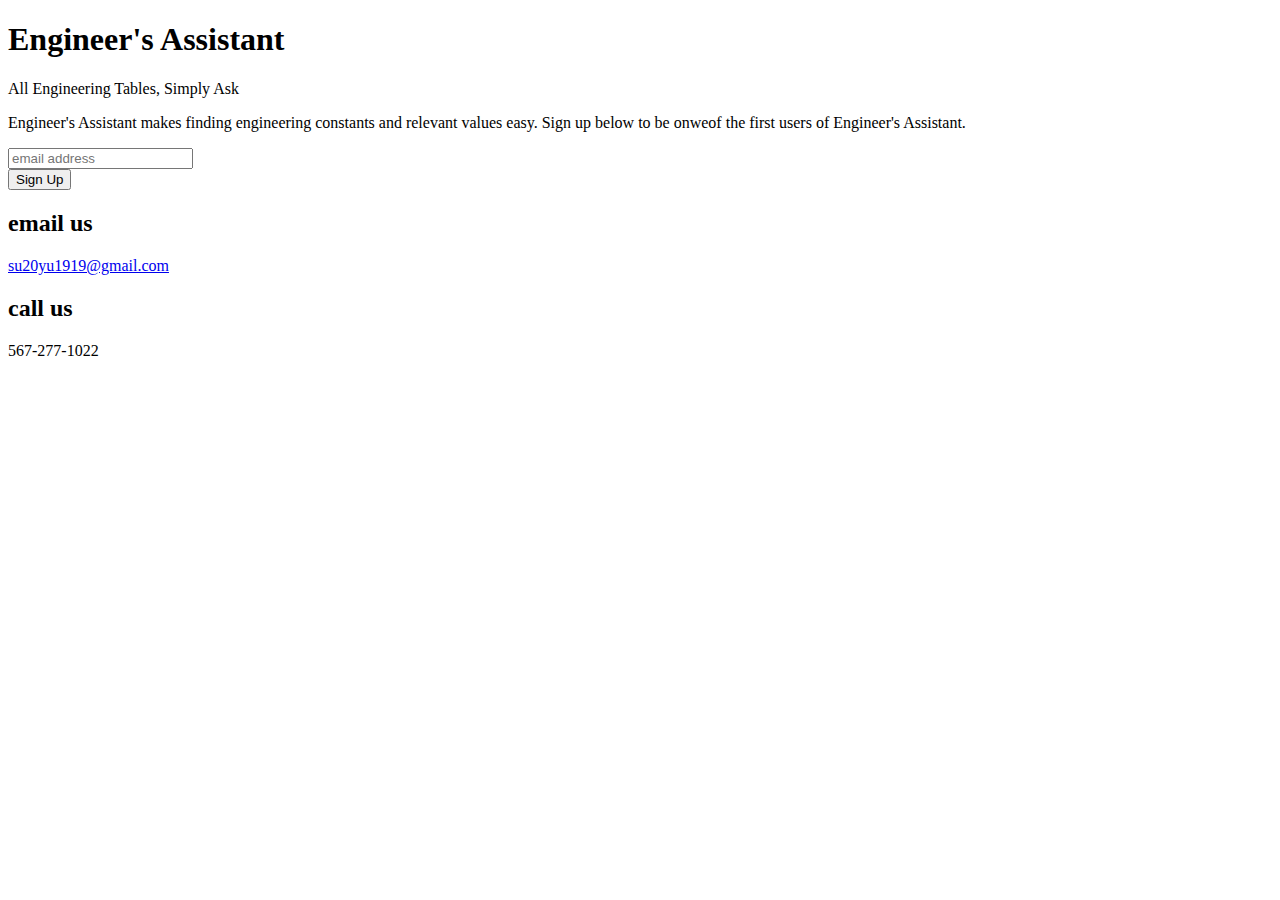
==== index.html @ a253eec9 "Add files via upload" ====
<!DOCTYPE html PUBLIC "-//W3C//DTD XHTML 1.0 Transitional//EN" "http://www.w3.org/TR/xhtml1/DTD/xhtml1-transitional.dtd">
<html xmlns="http://www.w3.org/1999/xhtml">
<head>
<meta http-equiv="Content-Type" content="text/html; charset=utf-8" />
<title>Engineer's Assistant</title>
<link href="tools/style.css" rel="stylesheet" type="text/css" media="screen" />
<link href="tools/font-awesome/css/font-awesome.css" type="text/css" rel="stylesheet">
<script type="text/javascript" src="tools/jquery.min.js"></script> 
<link href='https://fonts.googleapis.com/css?family=Merriweather:700,400|Lato' rel='stylesheet' type='text/css'>
<link href="https://file.myfontastic.com/n6vo44Re5QaWo8oCKShBs7/icons.css" rel="stylesheet">
<meta name="viewport" content="width=device-width, initial-scale = 1.0, user-scalable = no">


</head>
<body>
<div class="wrapper"><!--wrapper started-->
	<div class="abovebanner"><!-- above banner started -->
			<div class="header"><!-- header started-->
				<h1 id="logo">Engineer's <span>Assistant</span></h1>
				<p class="line1">All Engineering Tables, Simply Ask</p>
			</div><!-- header ended-->
			<div id="center_text">
				<p>Engineer's Assistant makes finding engineering constants and relevant values easy. Sign up below to be onweof the first users of Engineer's Assistant. </p>
			</div>
			<!--<div class="content">&lt;!&ndash; content started&ndash;&gt;-->

					
					<!--<div class="form">&lt;!&ndash; form started &ndash;&gt;-->
						<!--<div class="mainform">-->
							<!--<div class="field"><input type="text" id="test" value="enter your email address"/></div>-->
							<!--<div class="submit"><input type="button" value="subscribe here" /></div>						-->
						<!--</div>-->
					<!--</div>&lt;!&ndash; form ended &ndash;&gt;-->
				<!-- Begin MailChimp Signup Form -->
		<!-- Begin MailChimp Signup Form -->
			<!--<style type="text/css">-->
				<!--#mc_embed_signup{background:#fff; clear:left; font:14px Helvetica,Arial,sans-serif; width:100%;}-->
				<!--/* Add your own MailChimp form style overrides in your site stylesheet or in this style block.-->
				   <!--We recommend moving this block and the preceding CSS link to the HEAD of your HTML file. */-->
			<!--</style>-->
			<div id="mc_embed_signup">
				<form action="//Engineersassistant.us14.list-manage.com/subscribe/post?u=81df5a41b638c3b568c13e36a&amp;id=a8410425fa" method="post" id="mc-embedded-subscribe-form" name="mc-embedded-subscribe-form" class="validate" target="_blank" novalidate>
					<div id="mc_embed_signup_scroll">

						<input type="email" value="" name="EMAIL" class="email" id="mce-EMAIL" placeholder="email address" required>
						<!-- real people should not fill this in and expect good things - do not remove this or risk form bot signups-->
						<div style="position: absolute; left: -5000px;" aria-hidden="true"><input type="text" name="b_81df5a41b638c3b568c13e36a_a8410425fa" tabindex="-1" value=""></div>
						<div class="clear"><input type="submit" value="Sign Up" name="subscribe" id="mc-embedded-subscribe"></div>
					</div>
				</form>
			</div>

		<!--End mc_embed_signup-->

				<!--End mc_embed_signup-->
			
			<!--</div>&lt;!&ndash; content ended &ndash;&gt;-->

		<!--End mc_embed_signup-->
	</div><!-- above banner ended -->
		
		<div class="belowbanner">
			<div class="contact_info">
				<h2>email us</h2>
				<p><a href="mailto:su20yu1919@gmail.com">su20yu1919@gmail.com</a></p>
			</div>
			<div class="call">
				<h2>call us</h2>
				<p>567-277-1022</p>
			</div>			
		</div>
</div>
	
	
<script type="text/javascript">
var placeholder = $("#test").val();

$("#test").keydown(function() {
    if (this.value == placeholder) {
        this.value = '';
    }
}).blur(function() {
    if (this.value == '') {
        this.value = placeholder;
    }
});
</script>

</body>
</html>
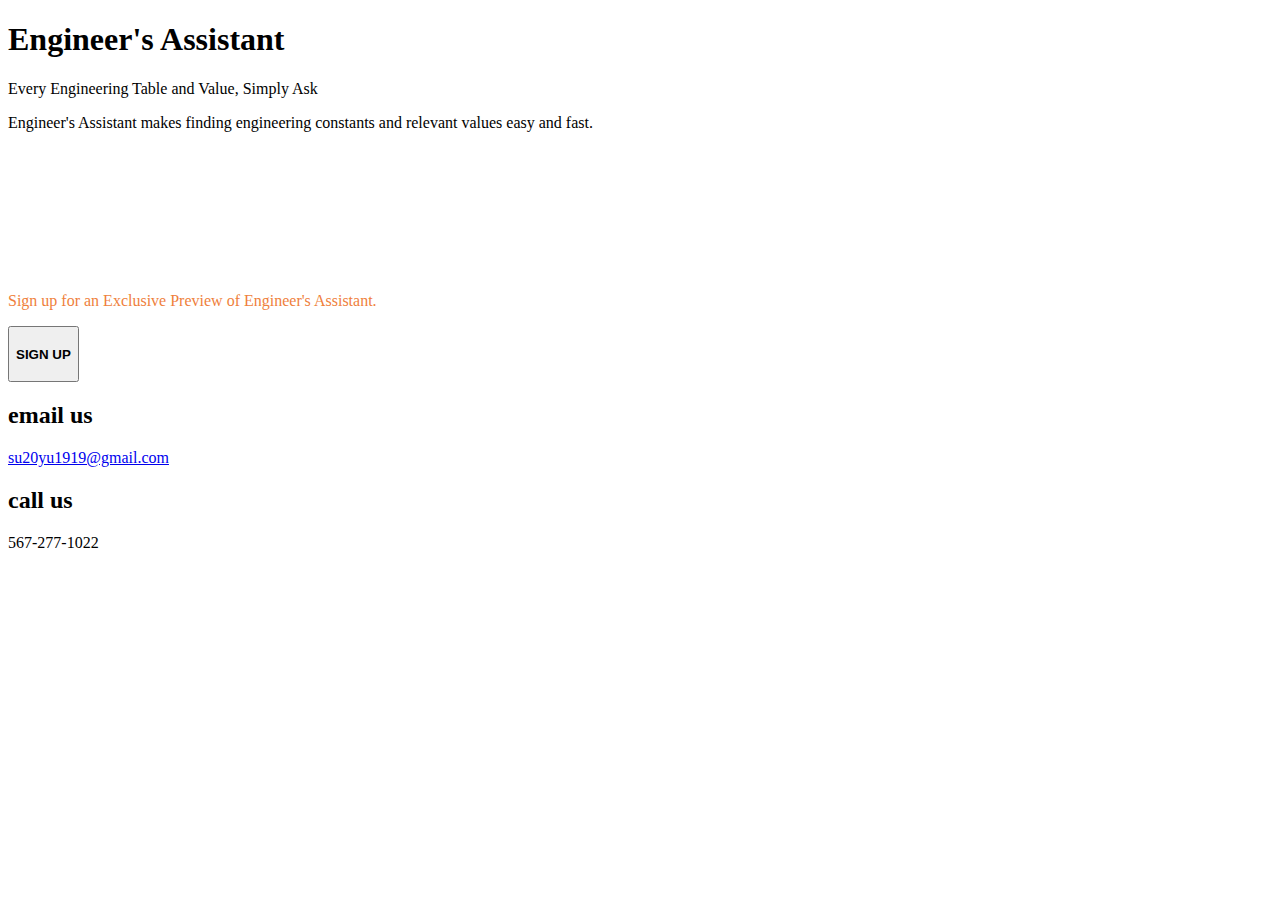
==== commit 681ab1b1: "Merge pull request #2 from johnwetzel/master" ====
--- a/index.html
+++ b/index.html
@@ -14,13 +14,21 @@
 </head>
 <body>
 <div class="wrapper"><!--wrapper started-->
-	<div class="abovebanner"><!-- above banner started -->
-			<div class="header"><!-- header started-->
+	<div class="abovebanner" ><!-- above banner started -->
+			<div class="header" ><!-- header started-->
 				<h1 id="logo">Engineer's <span>Assistant</span></h1>
-				<p class="line1">All Engineering Tables, Simply Ask</p>
+				<p class="line1">Every Engineering Table and Value, Simply Ask</p>
 			</div><!-- header ended-->
 			<div id="center_text">
-				<p>Engineer's Assistant makes finding engineering constants and relevant values easy. Sign up below to be onweof the first users of Engineer's Assistant. </p>
+				<p>Engineer's Assistant makes finding engineering constants and relevant values easy and fast. </p>
+			</div>
+			<div style="margin-top: 160px; color:#EF7F3C; " id="center_text">
+				<p>Sign up for an Exclusive Preview of Engineer's Assistant. </p>
+				<a href="signup.html">
+				<button class="button">
+					<h4> SIGN UP </h4>
+				</button>
+				</a>
 			</div>
 			<!--<div class="content">&lt;!&ndash; content started&ndash;&gt;-->
 
@@ -38,17 +46,21 @@
 				<!--/* Add your own MailChimp form style overrides in your site stylesheet or in this style block.-->
 				   <!--We recommend moving this block and the preceding CSS link to the HEAD of your HTML file. */-->
 			<!--</style>-->
-			<div id="mc_embed_signup">
-				<form action="//Engineersassistant.us14.list-manage.com/subscribe/post?u=81df5a41b638c3b568c13e36a&amp;id=a8410425fa" method="post" id="mc-embedded-subscribe-form" name="mc-embedded-subscribe-form" class="validate" target="_blank" novalidate>
+			<!-- <div id="mc_embed_signup"> -->
+				<!--<form action="//Engineersassistant.us14.list-manage.com/subscribe/post?u=81df5a41b638c3b568c13e36a&amp;id=a8410425fa" method="post" id="mc-embedded-subscribe-form" name="mc-embedded-subscribe-form" class="validate" target="_blank" novalidate>
 					<div id="mc_embed_signup_scroll">
 
-						<input type="email" value="" name="EMAIL" class="email" id="mce-EMAIL" placeholder="email address" required>
+						<input type="email" value="" name="EMAIL" class="email" id="mce-EMAIL" placeholder="email address" required>--> 
 						<!-- real people should not fill this in and expect good things - do not remove this or risk form bot signups-->
-						<div style="position: absolute; left: -5000px;" aria-hidden="true"><input type="text" name="b_81df5a41b638c3b568c13e36a_a8410425fa" tabindex="-1" value=""></div>
-						<div class="clear"><input type="submit" value="Sign Up" name="subscribe" id="mc-embedded-subscribe"></div>
+						<!--<div style="position: absolute; left: -5000px;" aria-hidden="true"><input type="text" name="b_81df5a41b638c3b568c13e36a_a8410425fa" tabindex="-1" value=""></div>-->
+						<!--<div class="clear"><input type="submit" value="Sign Up" name="subscribe" id="mc-embedded-subscribe"></div>
 					</div>
-				</form>
-			</div>
+				</form>--> 
+				
+
+
+
+		<!-- 	</div> -->
 
 		<!--End mc_embed_signup-->
 
@@ -58,6 +70,15 @@
 
 		<!--End mc_embed_signup-->
 	</div><!-- above banner ended -->
+
+<!-- 	<div class="prototype">
+	<h3 style="padding-bottom: 25px"> Try Out The Prototype </h3>
+
+	<iframe class="prototype-embedd" width="961" height="600" src="https://xd.adobe.com/embed/8db3381b-c3bf-400a-8896-4d2083567c14/" frameborder="0" allowfullscreen></iframe>
+
+
+
+	</div> -->
 		
 		<div class="belowbanner">
 			<div class="contact_info">
